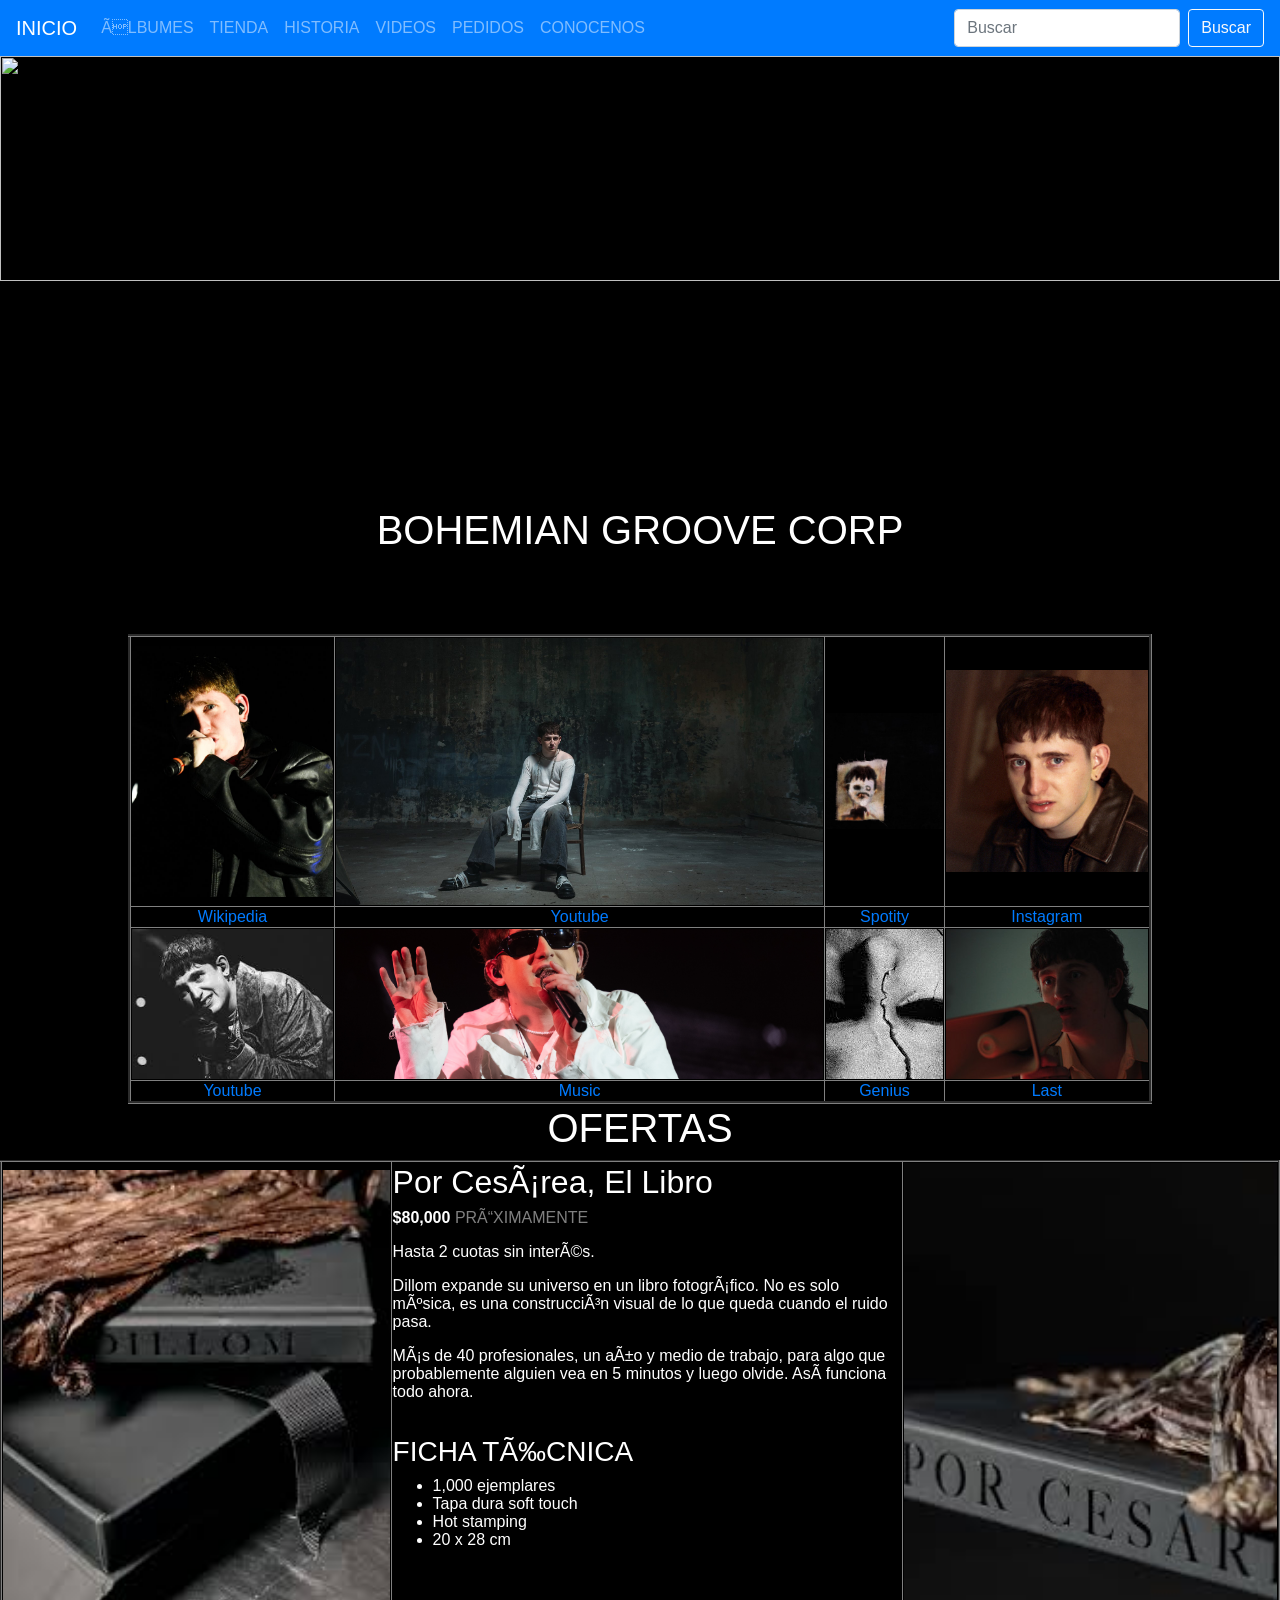
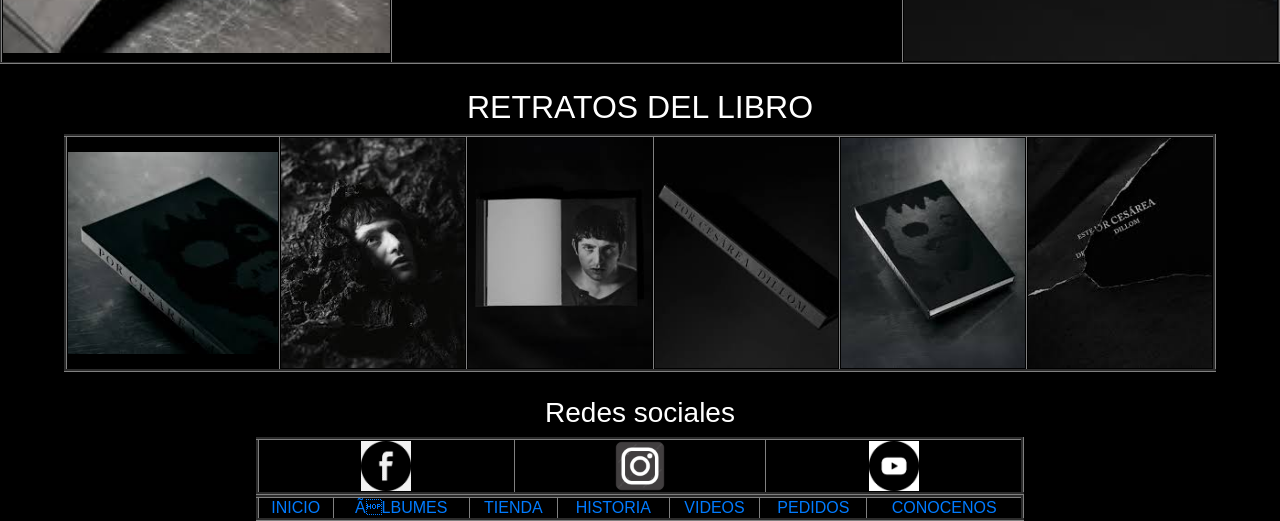
==== index.html @ 40ec3cd4 "Add files via upload" ====
<html>
<head>
<title>BOHEMIAN GROOVE CORP</title>
<link rel="stylesheet" href="https://stackpath.bootstrapcdn.com/bootstrap/4.4.1/css/bootstrap.min.css"
 integrity="sha384-Vkoo8x4CGsO3+Hhxv8T/Q5PaXtkKtu6ug5TOeNV6gBiFeWPGFN9MuhOf23Q9Ifjh" crossorigin="anonymous">
<nav class="navbar navbar-expand-lg navbar-dark bg-primary">
  <a class="navbar-brand" href="index.html">INICIO</a>

  <button class="navbar-toggler" type="button" data-toggle="collapse" data-target="#navbarTogglerDemo02">
    <span class="navbar-toggler-icon"></span>
  </button>

  <div class="collapse navbar-collapse" id="navbarTogglerDemo02">
    <ul class="navbar-nav mr-auto mt-2 mt-lg-0">
      
      <li class="nav-item">
        <a class="nav-link" href="guerra1.html">ÁLBUMES</a>
      </li>

      <li class="nav-item">
        <a class="nav-link" href="guerra2.html">TIENDA</a>
      </li>

      <li class="nav-item">
        <a class="nav-link" href="guerra3.html">HISTORIA</a>
      </li>

      <li class="nav-item">
        <a class="nav-link" href="guerra4.html">VIDEOS</a>
      </li>

      <li class="nav-item">
        <a class="nav-link" href="guerra5.html">PEDIDOS</a>
      </li>

      <li class="nav-item">
        <a class="nav-link" href="practica 4.html">CONOCENOS</a>
      </li>


    </ul>

    <form class="form-inline my-2 my-lg-0">
      <input class="form-control mr-sm-2" type="search" placeholder="Buscar">
      <button class="btn btn-outline-light my-2 my-sm-0" type="submit">Buscar</button>
    </form>

  </div>
</nav>
<body bgcolor="black" text="white" style="background-color: #000000; color: #FFFFFF;">
<img src="imagenes/dillom.jpeg" WIDTH="100%" height="50%" align="middle">
<h1 align="center">BOHEMIAN GROOVE CORP</h1>

<br><br>
<br>

<table width="80%" align="center" border="3">
<tr align="center">
    <td><img src="imagdillom/dillom23.jpeg" style="width:100%; height:auto;"></td>
    <td><img src="imagdillom/dillom20.jpg" style="width:100%; height:auto;"></td>
    <td><img src="imagdillom/cirugia.jpg" style="width:100%; height:auto;"></td>
    <td><img src="imagdillom/dillom28.jpg" style="width:100%; height:auto;"></td>
</tr>

<tr align="center">
   <td><a href="https://es.wikipedia.org/wiki/Dillom" target="_blank">Wikipedia</a></td>
   <td><a href="https://www.youtube.com/results?search_query=Dillom" target="_blank">Youtube</a></td>
   <td><a href="https://open.spotify.com/search/dillom" target="_blank">Spotity</a></td>
   <td><a href="https://www.instagram.com/rip.dillom/feed/" target="_blank">Instagram</a></td>
</tr>

<tr align="center">
    <td><img src="imagdillom/dillom30.jfif" style="width:100%; height:150px; object-fit:cover;"></td>
    <td><img src="imagdillom/dillom31.jpg" style="width:100%; height:150px; object-fit:cover;"></td>
    <td><img src="imagdillom/dillom29.jfif" style="width:100%; height:150px; object-fit:cover;"></td>
    <td><img src="imagdillom/dillom27.jfif" style="width:100%; height:150px; object-fit:cover;"></td>
</tr>

<tr align="center">
    <td><a href="https://www.youtube.com/@Dillom" target="_blank">Youtube</a></td>
    <td><a href="https://music.apple.com/search?term=dillom" target="_blank">Music</a></td>
    <td><a href="https://genius.com/artists/Dillom" target="_blank">Genius</a></td>
    <td><a href="https://www.last.fm/es/music/Dillom" target="_blank">Last</a></td>
</tr>
</table>

<h1 align="center">OFERTAS</h1>

<table width="100%" align="center" border="2">
<tr>

<td><img src="imagdillom/libro.jpg" width="100%"></td>

<td width="40%" valign="top">

<h2>Por Cesárea, El Libro</h2>

<p>
<b>$80,000</b> 
<font color="gray">PRÓXIMAMENTE</font>
</p>

<p>Hasta 2 cuotas sin interés.</p>

<p>
Dillom expande su universo en un libro fotográfico.  
No es solo música, es una construcción visual de lo que queda  
cuando el ruido pasa.
</p>

<p>
Más de 40 profesionales, un año y medio de trabajo,  
para algo que probablemente alguien vea en 5 minutos  
y luego olvide. Así funciona todo ahora.
</p>

<br>

<h3>FICHA TÉCNICA</h3>

<ul>
<li>1,000 ejemplares</li>
<li>Tapa dura soft touch</li>
<li>Hot stamping</li>
<li>20 x 28 cm</li>
</ul>

</td>

<td><img src="imagdillom/libro3.jpg" width="100%"></td>

</tr>
</table>

<br>

<h2 align="center">RETRATOS DEL LIBRO</h2>

<table width="90%" align="center" border="3">
<tr>
<td align="center"><img src="imagdillom/libro4.jpg" width="100%"></td>
<td align="center"><img src="imagdillom/libro5.jpg" width="100%"></td>
<td align="center"><img src="imagdillom/libro6.jpg" width="100%"></td>
<td align="center"><img src="imagdillom/libro7.jpg" width="100%"></td>
<td align="center"><img src="imagdillom/libro8.jpg" width="100%"></td>
<td align="center"><img src="imagdillom/libro9.jpg" width="100%"></td>
</tr>
</table>

<br>

<h3 align="center">Redes sociales</h3>

<table width="60%" align="center" border="3">
<tr align="center">
  <td>
    <a href="https://www.facebook.com/dillom666" target="_blank">
      <img src="imagdillom/face.png" width="50">
    </a>
  </td>
  <td>
    <a href="https://www.instagram.com/rip.dillom/" target="_blank">
      <img src="imagdillom/insta.png" width="50">
    </a>
  </td>
  <td>
    <a href="https://www.youtube.com/@dillom" target="_blank">
      <img src="imagdillom/you.png" width="50">
    </a>
  </td>
</tr>
</table>

<script src="https://code.jquery.com/jquery-3.4.1.slim.min.js" integrity="sha384-J6qa4849blE2+poT4WnyKhv5vZF5SrPo0iEjwBvKU7imGFAV0wwj1yYfoRSJoZ+n" crossorigin="anonymous"></script>
<script src="https://cdn.jsdelivr.net/npm/popper.js@1.16.0/dist/umd/popper.min.js" integrity="sha384-Q6E9RHvbIyZF5SrPo0iEjwBvKU7imGFAV0wwj1yYfoRSJoZ+n" crossorigin="anonymous"></script>
<script src="https://stackpath.bootstrapcdn.com/bootstrap/4.4.1/js/bootstrap.min.js" integrity="sha384-wfSDF2E50Y2D1uUdj0O3uMBJnjuUD4Ih7YwaYd1iqfktj0Uod8GCExl3Og8ifwB6" crossorigin="anonymous"></script>
<table width="60%" align="center" border="3">
        
  <tr align="center">
      <td><a href="index.html">INICIO</a></td>
      <td><a href="guerra1.html">ÁLBUMES</a></td>
      <td><a href="guerra2.html">TIENDA</a></td>
      <td><a href="guerra3.html">HISTORIA</a></td>
      <td><a href="guerra4.html">VIDEOS</a></td>
      <td><a href="guerra5.html">PEDIDOS</a></td>
      <td><a href="practica 4.html">CONOCENOS</a></td>
  </tr>

</table>
</body>
</html>
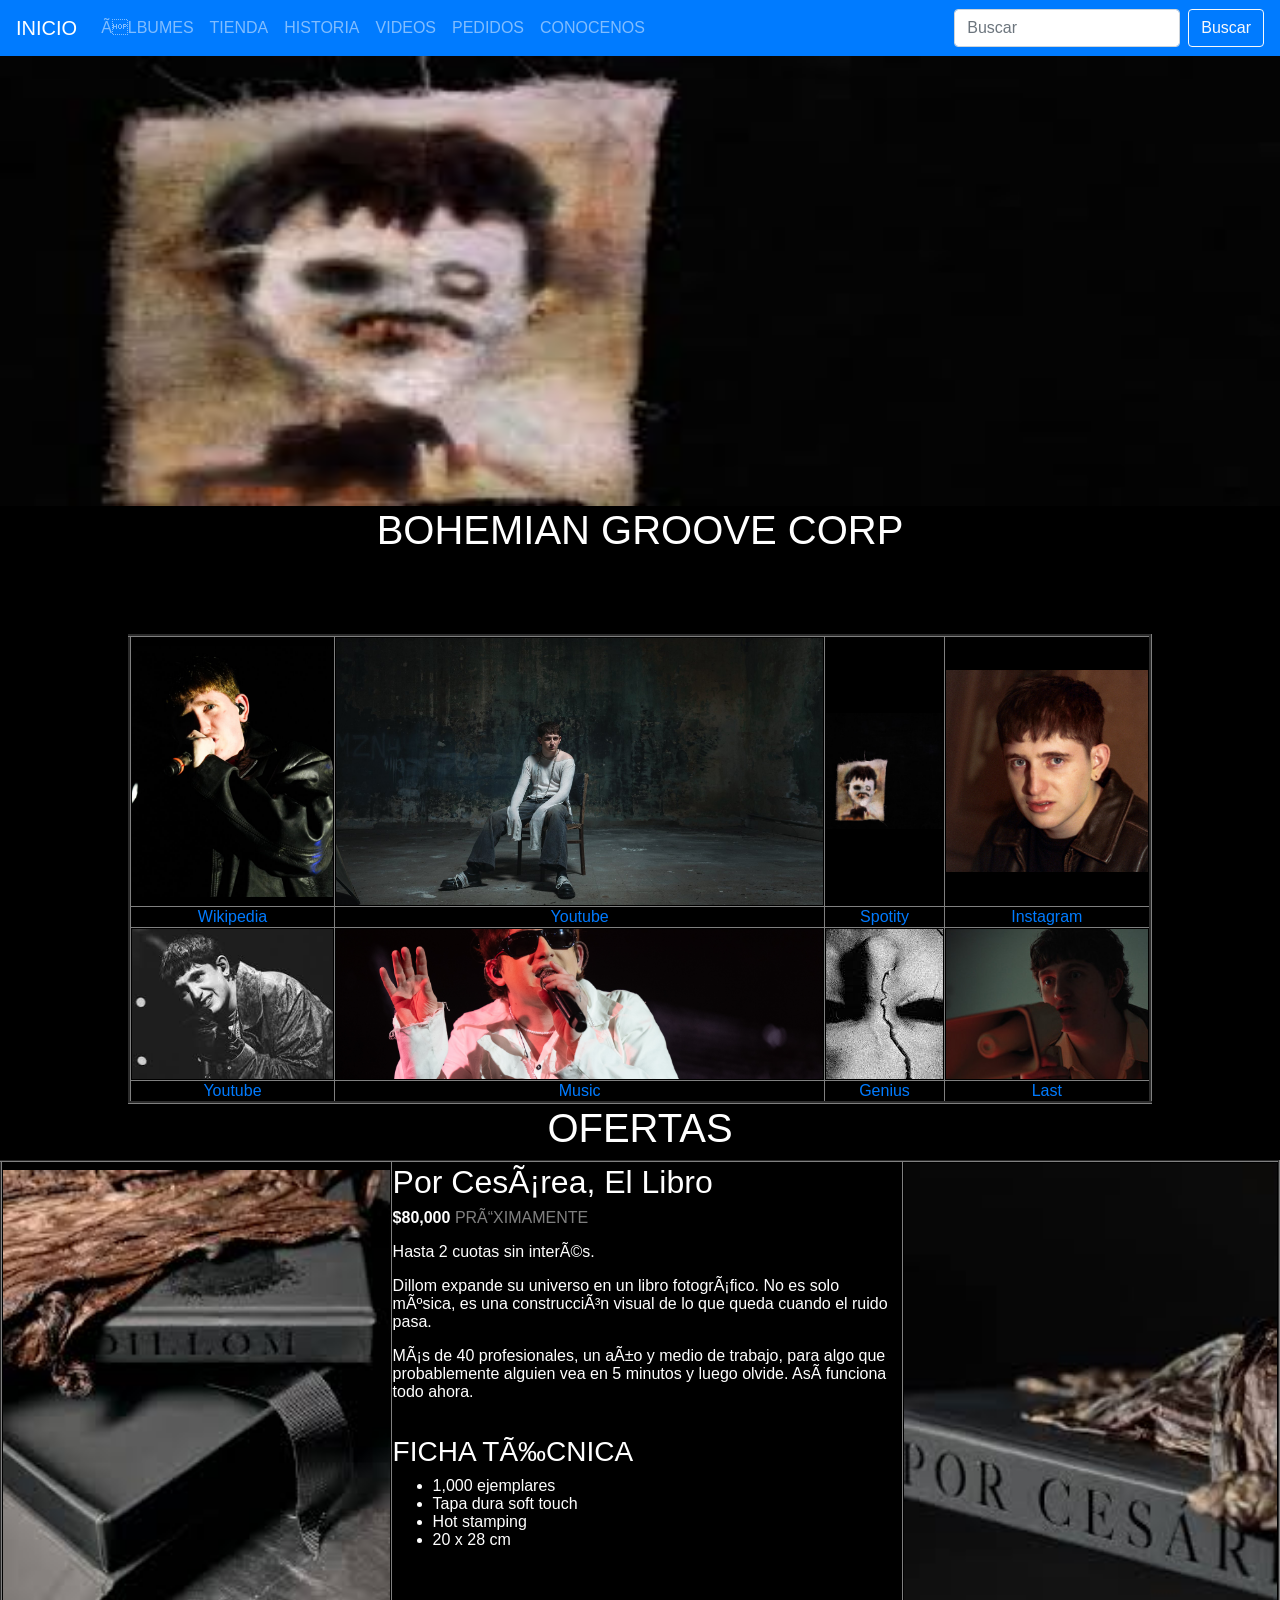
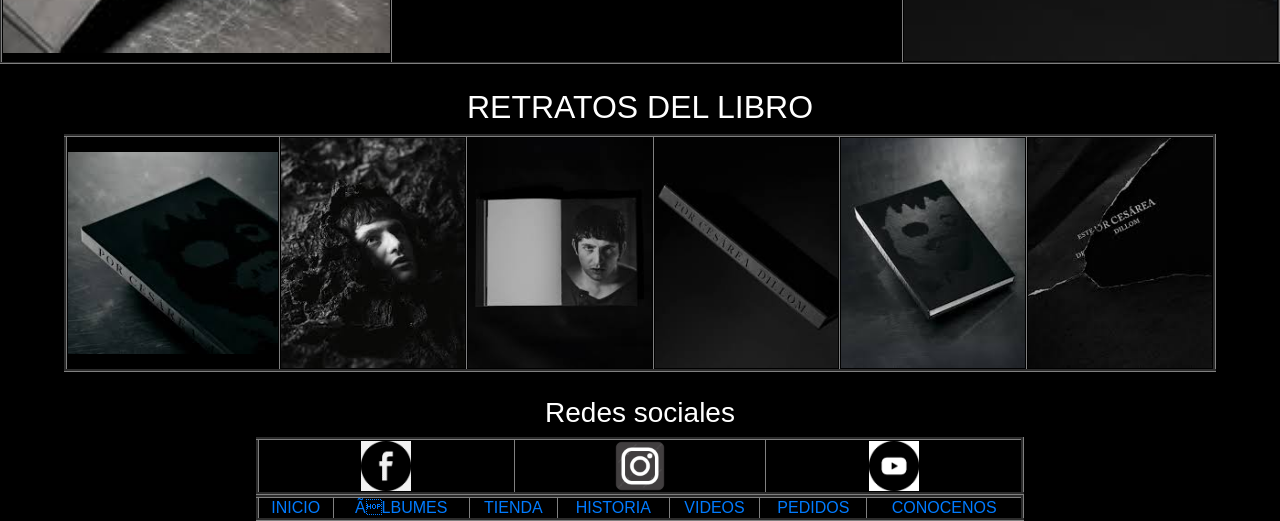
==== commit 94a01d27: "Fix HTML formatting and structure" ====
--- a/index.html
+++ b/index.html
@@ -48,7 +48,7 @@
   </div>
 </nav>
 <body bgcolor="black" text="white" style="background-color: #000000; color: #FFFFFF;">
-<img src="imagenes/dillom.jpeg" WIDTH="100%" height="50%" align="middle">
+<img src="imagenes/dillom.jpg" WIDTH="100%" height="50%" align="middle">
 <h1 align="center">BOHEMIAN GROOVE CORP</h1>
 
 <br><br>
@@ -188,4 +188,4 @@
 
 </table>
 </body>
-</html>+</html>
